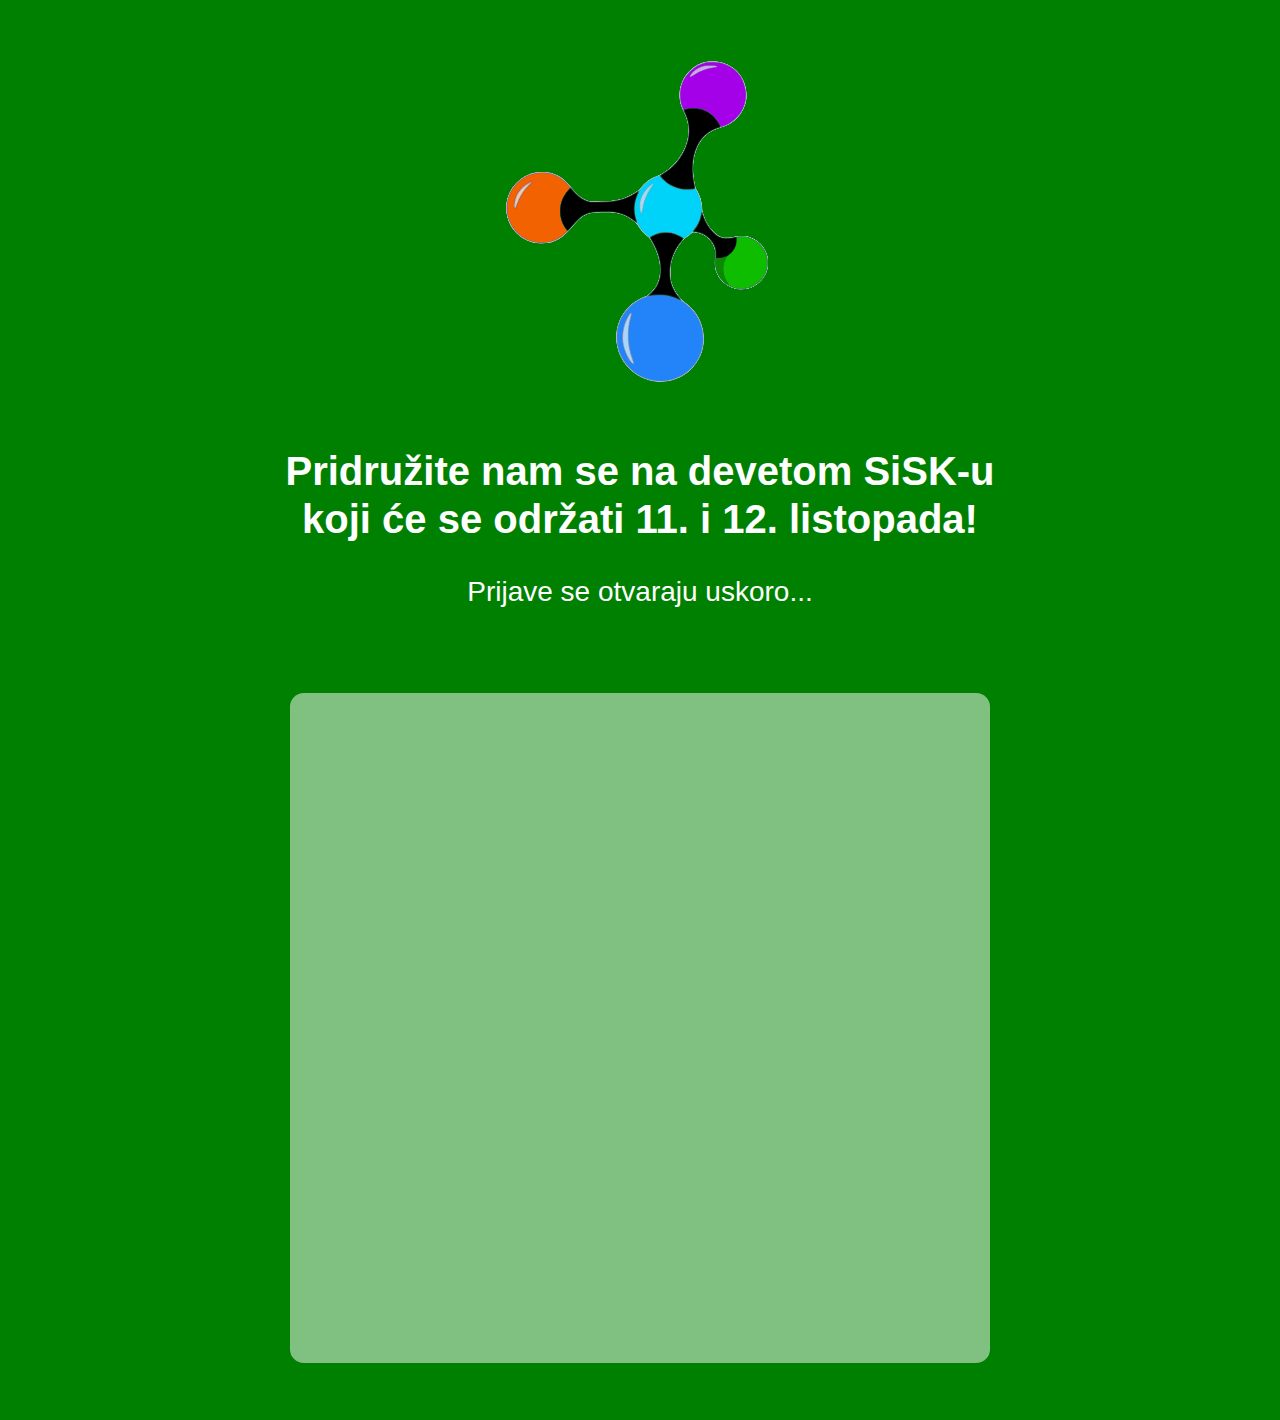
==== index.html @ c8051078 "Update and rename sisk9.html to index.html" ====
<!DOCTYPE html>
<html lang="en">
<head>
    <meta charset="UTF-8">
    <meta name="viewport" content="width=device-width, initial-scale=1.0">
    <title>SiSK9</title>
    <link href="https://cdn.jsdelivr.net/npm/bootstrap@5.3.3/dist/css/bootstrap.min.css" rel="stylesheet" integrity="sha384-QWTKZyjpPEjISv5WaRU9OFeRpok6YctnYmDr5pNlyT2bRjXh0JMhjY6hW+ALEwIH" crossorigin="anonymous">
    <link rel="stylesheet" href="./SiSK.css">
</head>
<body>
    <div class="main">
        <img class="molekula-slika" src="./slikic/molekula-svg.svg" alt="molekula-img">
        <h1>Pridružite nam se na devetom SiSK-u koji će se održati 11. i 12. listopada!</h1>
        <br>
        <h3>Prijave se otvaraju uskoro...</h3>
        
    </div>
    <div class="forma">
        <iframe class="formaforma" src="https://docs.google.com/forms/d/e/1FAIpQLSf987m7l663I-BHlYM3ZbHS-sdB8rymPvGpyTClZQYUHmPJWQ/viewform?embedded=true" width="700" height="670" frameborder="0" marginheight="0" marginwidth="0">Loading…</iframe>
    </div>
</body>
</html>
---- SiSK.css ----
body{background-color: green;
    font-family: Candara, Calibri, Segoe, "Segoe UI", Optima, Arial, sans-serif;
    color: white;
text-align: center;}
.main{text-align: center;
padding: 4% 20% 6%;}
.molekula-slika{width: 30%;
margin: 0 auto 50px;}

h1 {font-weight: 600;
}

.formaforma{background-color: rgb(255,255,255, .5);
margin:0 auto 50px;
padding: 20px;
border-radius: 2%;}
@media(max-width:1350px){.molekula-slika{width: 45%;}}
@media(max-width:1200px){.molekula-slika{width:60%;
margin: 14% auto;}}
@media(max-width:800px){.formaforma{width:90%;
padding: 0;
margin-bottom: 20px;
margin-top: 10%;}
.molekula-slika{width: 80%;}
.main{padding: 5% 12% 7%;}
h1{margin:8% auto 4%;}}
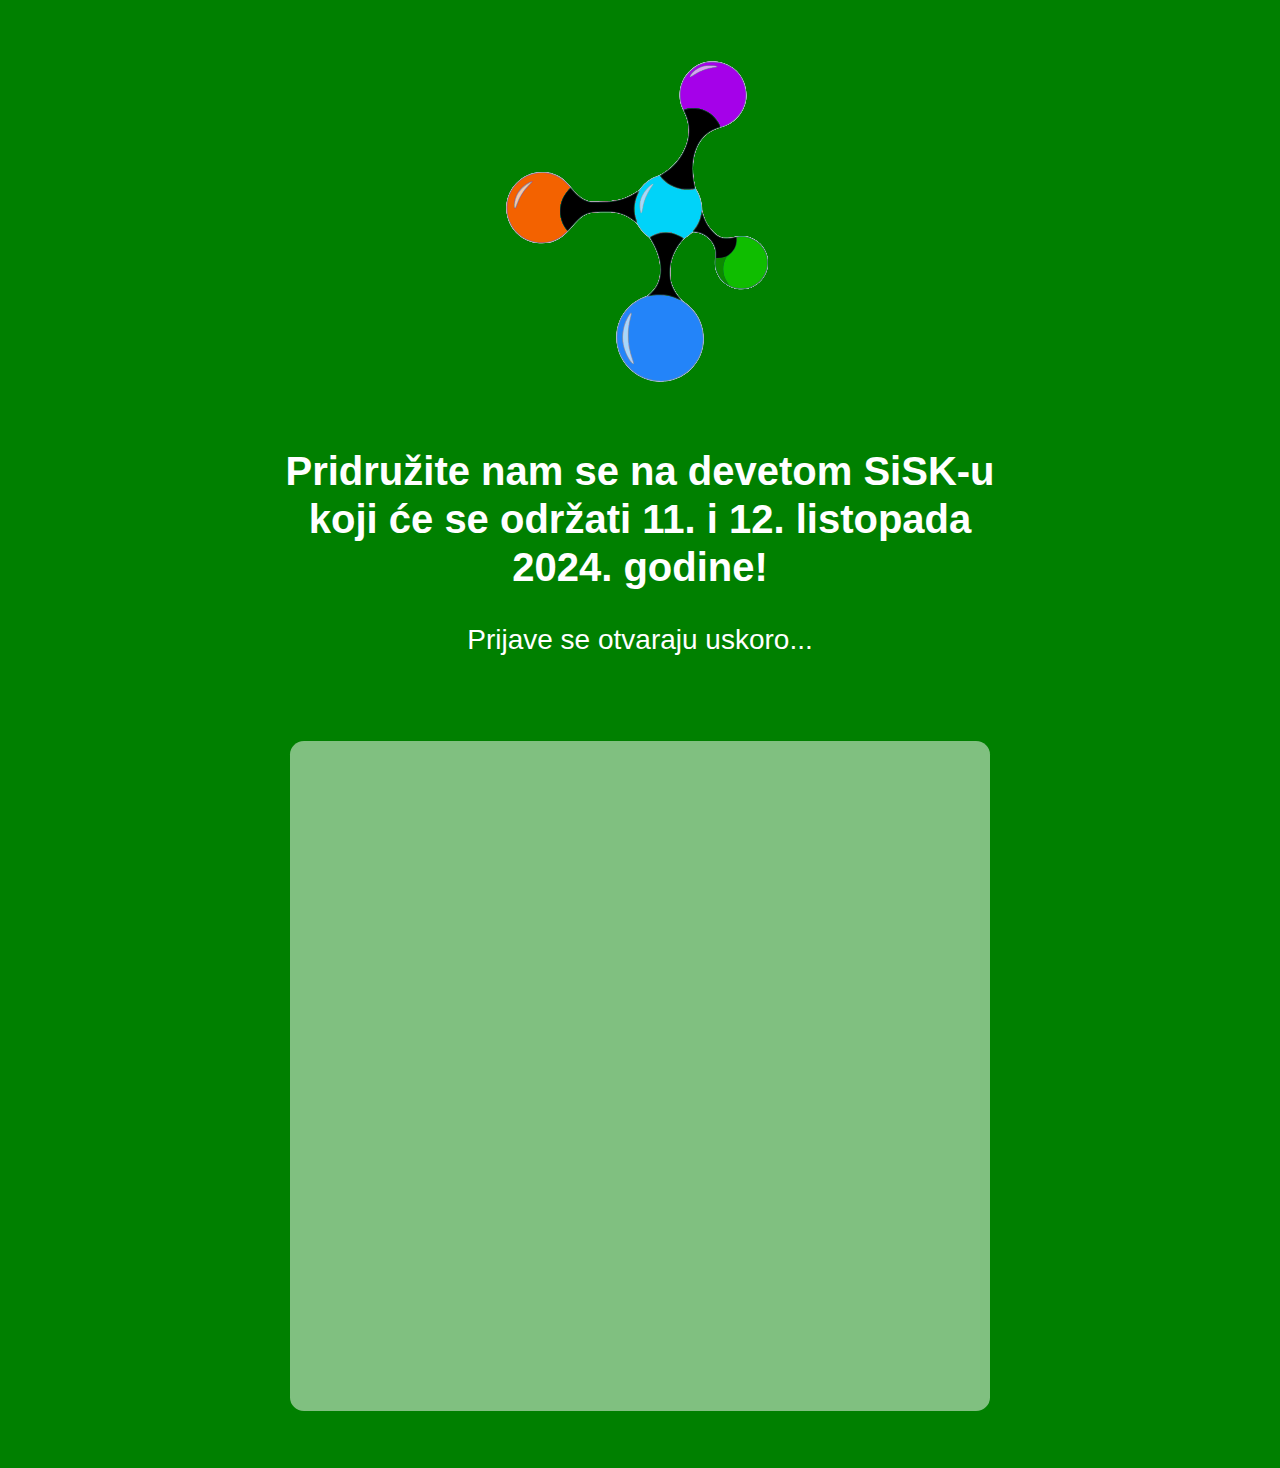
==== commit 663aa6de: "Update index.html" ====
--- a/index.html
+++ b/index.html
@@ -10,7 +10,7 @@
 <body>
     <div class="main">
         <img class="molekula-slika" src="./slikic/molekula-svg.svg" alt="molekula-img">
-        <h1>Pridružite nam se na devetom SiSK-u koji će se održati 11. i 12. listopada!</h1>
+        <h1>Pridružite nam se na devetom SiSK-u koji će se održati 11. i 12. listopada 2024. godine!</h1>
         <br>
         <h3>Prijave se otvaraju uskoro...</h3>
         
--- a/SiSK.css
+++ b/SiSK.css
@@ -16,11 +16,13 @@
 border-radius: 2%;}
 @media(max-width:1350px){.molekula-slika{width: 45%;}}
 @media(max-width:1200px){.molekula-slika{width:60%;
-margin: 14% auto;}}
+margin: 8% auto;}
+.main{margin-top: 0;}
+.molekula-slika{margin-top: 0;}}
 @media(max-width:800px){.formaforma{width:90%;
 padding: 0;
 margin-bottom: 20px;
 margin-top: 10%;}
-.molekula-slika{width: 80%;}
-.main{padding: 5% 12% 7%;}
+.molekula-slika{width: 70%;}
+.main{padding: 10% 12% 7%;}
 h1{margin:8% auto 4%;}}
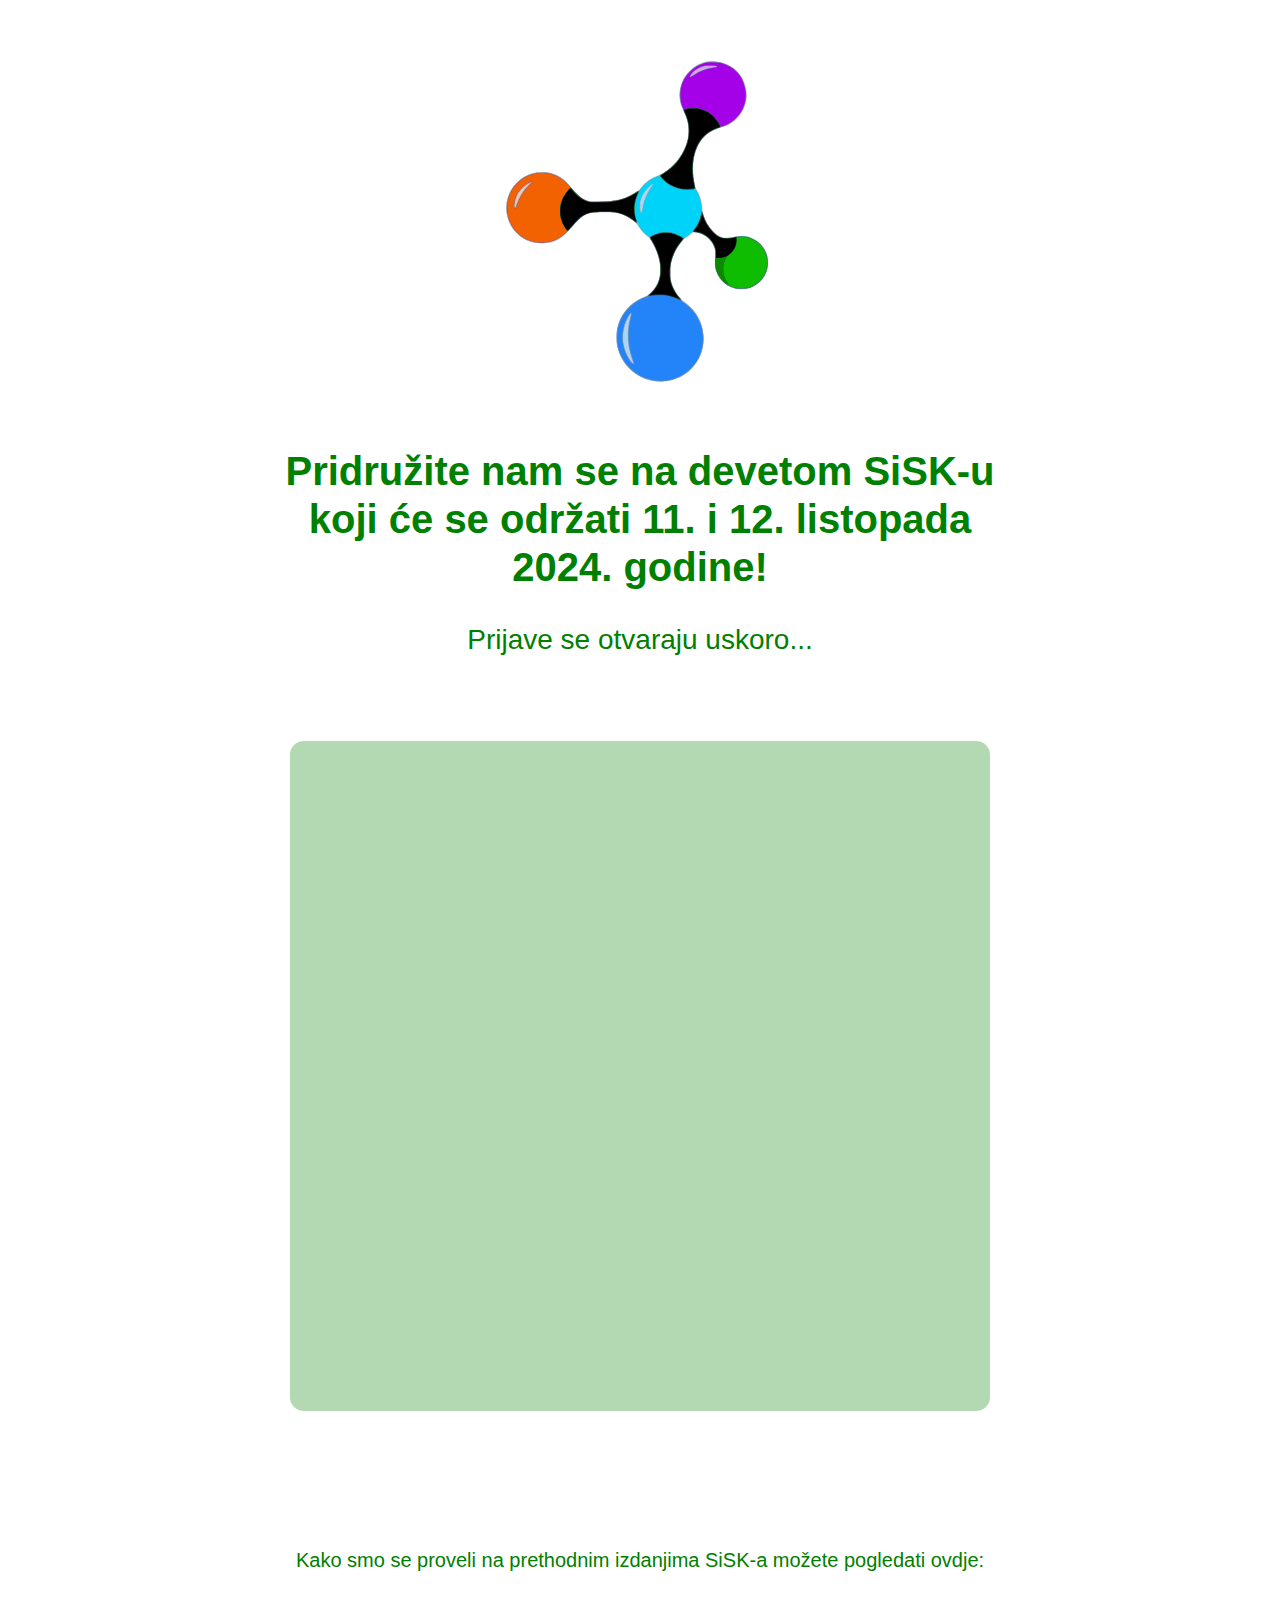
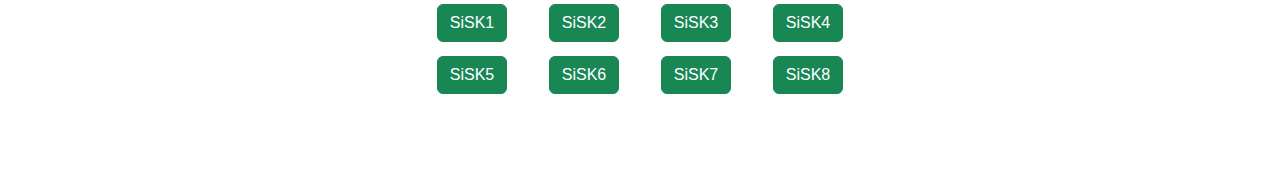
==== commit d2514687: "Update index.html" ====
--- a/index.html
+++ b/index.html
@@ -18,5 +18,21 @@
     <div class="forma">
         <iframe class="formaforma" src="https://docs.google.com/forms/d/e/1FAIpQLSf987m7l663I-BHlYM3ZbHS-sdB8rymPvGpyTClZQYUHmPJWQ/viewform?embedded=true" width="700" height="670" frameborder="0" marginheight="0" marginwidth="0">Loading…</iframe>
     </div>
+    <div class="prosli">
+        <p class="par-prosli">Kako smo se proveli na prethodnim izdanjima SiSK-a možete pogledati ovdje:</p>
+        <div class="row red-gumbeki">
+            <div class="col-gumbeki col col-sm-3"><a href="https://www.hkd.hr/sisk2014/" target="_blank"><button type="button" class="btn btn-stari-sisk-link btn-success">SiSK1</button></a></div>
+            <div class="col-gumbeki col col-sm-3"><a href="https://www.hkd.hr/sisk2015/" target="_blank"><button type="button" class="btn btn-stari-sisk-link btn-success">SiSK2</button></a></div>
+            <div class="col-gumbeki col col-sm-3"><a href="https://www.hkd.hr/sisk2016/" target="_blank"><button type="button" class="btn btn-stari-sisk-link btn-success">SiSK3</button></a></div>
+            <div class="col-gumbeki col col-sm-3"><a href="https://www.hkd.hr/sisk2017/" target="_blank"><button type="button" class="btn btn-stari-sisk-link btn-success">SiSK4</button></a></div>
+        </div>
+        <div class="row red-gumbeki">
+            <div class="col-gumbeki col col-sm-3"><a href="https://www.hkd.hr/sisk2018/" target="_blank"><button type="button" class="btn btn-stari-sisk-link btn-success">SiSK5</button></a></div>
+            <div class="col-gumbeki col col-sm-3"><a href="https://www.hkd.hr/sisk/" target="_blank"><button type="button" class="btn btn-stari-sisk-link btn-success">SiSK6</button></a></div>
+            <div class="col-gumbeki col col-sm-3"><a href="https://7sisk.hkd.hr/" target="_blank"><button type="button" class="btn btn-success">SiSK7</button></a></div>
+            <div class="col-gumbeki col col-sm-3"><a href="https://sisk.hkd.hr/" target="_blank"><button type="button" class="btn btn-success">SiSK8</button></a></div>
+        </div>
+
+    </div>
 </body>
 </html>
--- a/SiSK.css
+++ b/SiSK.css
@@ -1,6 +1,6 @@
-body{background-color: green;
+body{background-color: white;
     font-family: Candara, Calibri, Segoe, "Segoe UI", Optima, Arial, sans-serif;
-    color: white;
+    color: green;
 text-align: center;}
 .main{text-align: center;
 padding: 4% 20% 6%;}
@@ -10,19 +10,35 @@
 h1 {font-weight: 600;
 }
 
-.formaforma{background-color: rgb(255,255,255, .5);
+.par-prosli{font-size: 20px;}
+
+.prosli{padding: 6% 15% 6%;
+    margin: 0 auto;
+text-align: center;}
+.red-gumbeki{
+margin: auto;
+width: 50%;
+font-family:Arial, Helvetica, sans-serif;}
+.col-gumbeki{margin-top: 3%;}
+
+.formaforma{background-color: rgb(0, 128,0, .3);
 margin:0 auto 50px;
 padding: 20px;
 border-radius: 2%;}
 @media(max-width:1350px){.molekula-slika{width: 45%;}}
 @media(max-width:1200px){.molekula-slika{width:60%;
 margin: 8% auto;}
+.red-gumbeki{width:60%;}
 .main{margin-top: 0;}
 .molekula-slika{margin-top: 0;}}
 @media(max-width:800px){.formaforma{width:90%;
 padding: 0;
 margin-bottom: 20px;
 margin-top: 10%;}
+.red-gumbeki{width: 80%;}
 .molekula-slika{width: 70%;}
 .main{padding: 10% 12% 7%;}
 h1{margin:8% auto 4%;}}
+
+@media(max-width:600px){.red-gumbeki{width: 95%;}
+.prosli{padding: 6% 5%;}}
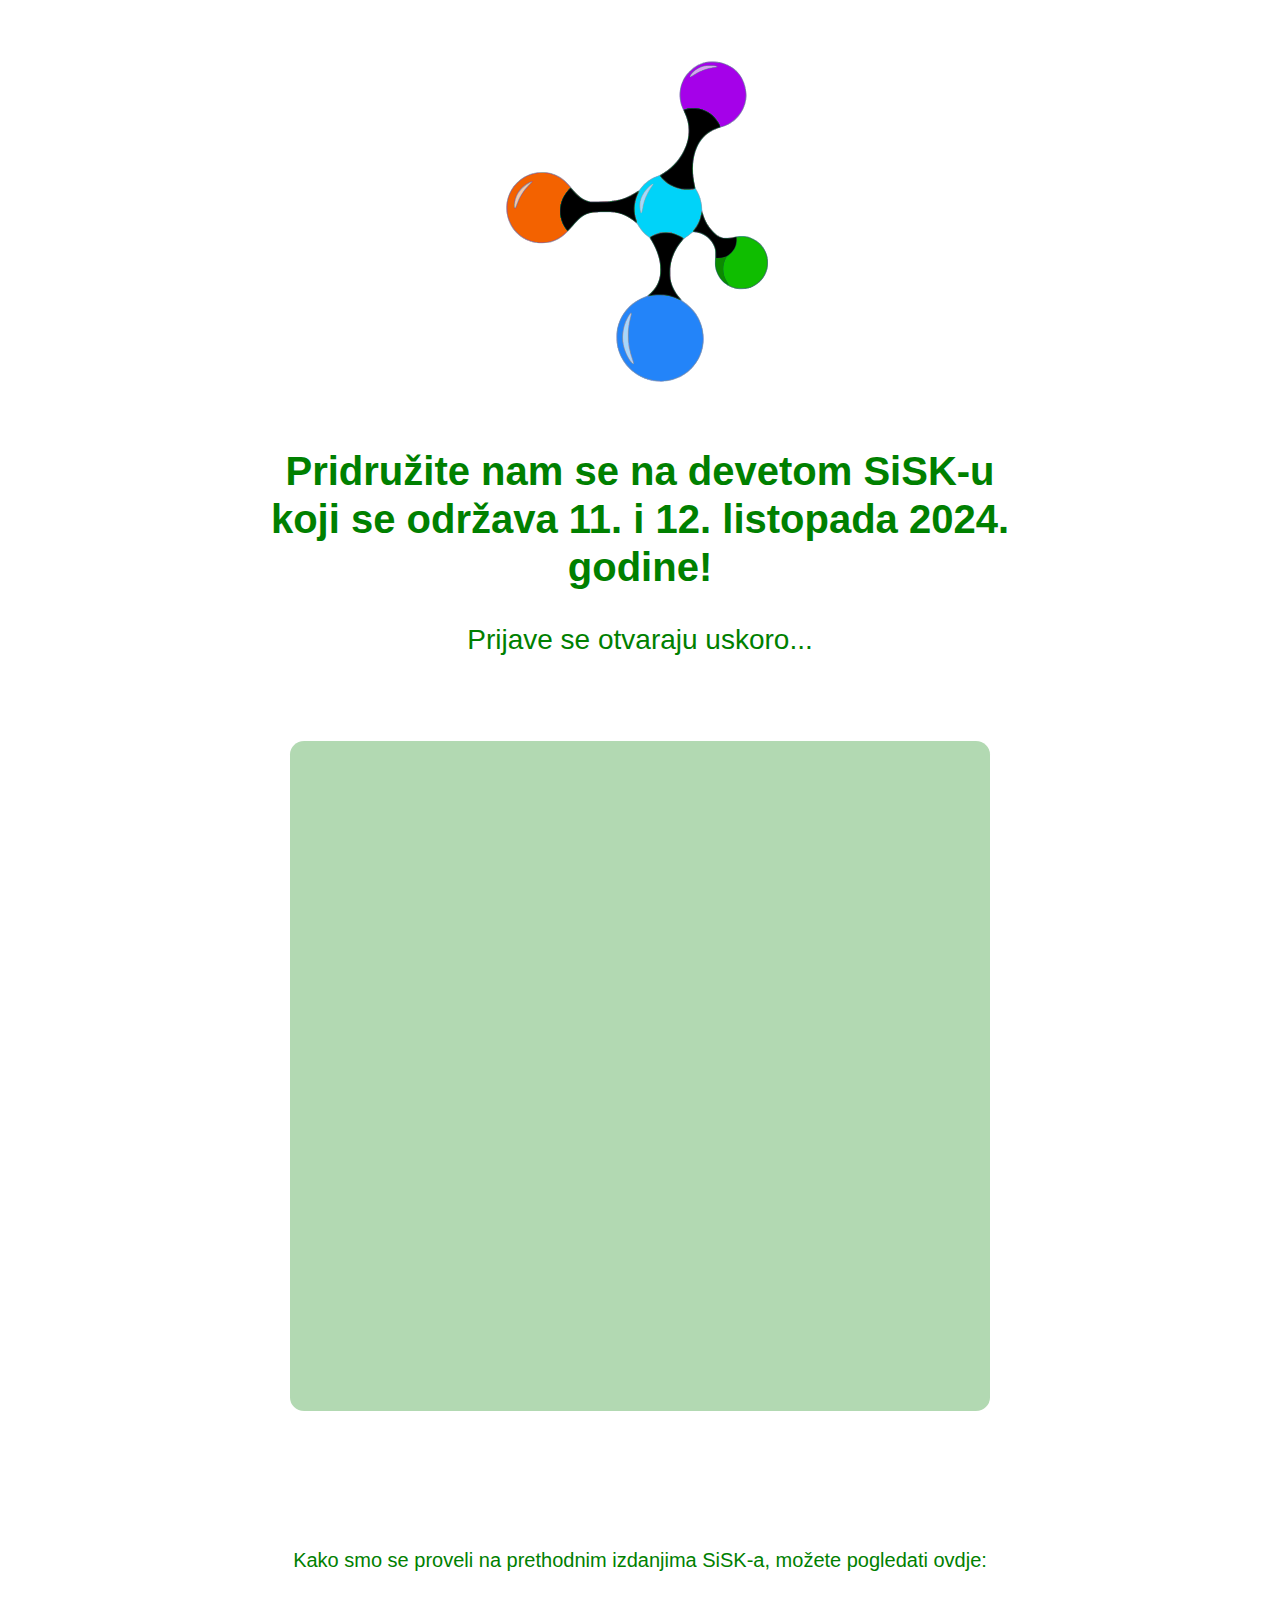
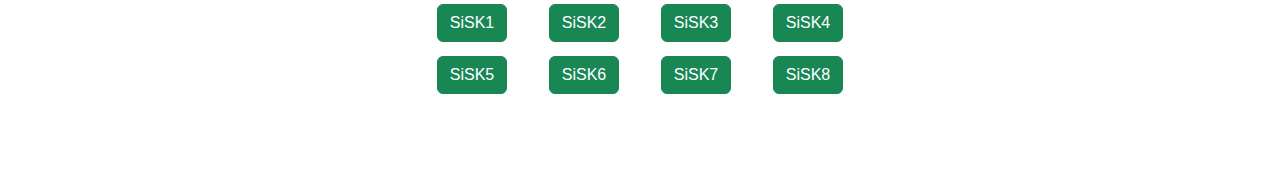
==== commit ddb98a02: "Update index.html" ====
--- a/index.html
+++ b/index.html
@@ -10,7 +10,7 @@
 <body>
     <div class="main">
         <img class="molekula-slika" src="./slikic/molekula-svg.svg" alt="molekula-img">
-        <h1>Pridružite nam se na devetom SiSK-u koji će se održati 11. i 12. listopada 2024. godine!</h1>
+        <h1>Pridružite nam se na devetom SiSK-u koji se održava 11. i 12. listopada 2024. godine!</h1>
         <br>
         <h3>Prijave se otvaraju uskoro...</h3>
         
@@ -19,7 +19,7 @@
         <iframe class="formaforma" src="https://docs.google.com/forms/d/e/1FAIpQLSf987m7l663I-BHlYM3ZbHS-sdB8rymPvGpyTClZQYUHmPJWQ/viewform?embedded=true" width="700" height="670" frameborder="0" marginheight="0" marginwidth="0">Loading…</iframe>
     </div>
     <div class="prosli">
-        <p class="par-prosli">Kako smo se proveli na prethodnim izdanjima SiSK-a možete pogledati ovdje:</p>
+        <p class="par-prosli">Kako smo se proveli na prethodnim izdanjima SiSK-a, možete pogledati ovdje:</p>
         <div class="row red-gumbeki">
             <div class="col-gumbeki col col-sm-3"><a href="https://www.hkd.hr/sisk2014/" target="_blank"><button type="button" class="btn btn-stari-sisk-link btn-success">SiSK1</button></a></div>
             <div class="col-gumbeki col col-sm-3"><a href="https://www.hkd.hr/sisk2015/" target="_blank"><button type="button" class="btn btn-stari-sisk-link btn-success">SiSK2</button></a></div>
@@ -29,8 +29,8 @@
         <div class="row red-gumbeki">
             <div class="col-gumbeki col col-sm-3"><a href="https://www.hkd.hr/sisk2018/" target="_blank"><button type="button" class="btn btn-stari-sisk-link btn-success">SiSK5</button></a></div>
             <div class="col-gumbeki col col-sm-3"><a href="https://www.hkd.hr/sisk/" target="_blank"><button type="button" class="btn btn-stari-sisk-link btn-success">SiSK6</button></a></div>
-            <div class="col-gumbeki col col-sm-3"><a href="https://7sisk.hkd.hr/" target="_blank"><button type="button" class="btn btn-success">SiSK7</button></a></div>
-            <div class="col-gumbeki col col-sm-3"><a href="https://sisk.hkd.hr/" target="_blank"><button type="button" class="btn btn-success">SiSK8</button></a></div>
+            <div class="col-gumbeki col col-sm-3"><a href="https://7sisk.hkd.hr/" target="_blank"><button type="button" class="btn btn-stari-sisk-link btn-success">SiSK7</button></a></div>
+            <div class="col-gumbeki col col-sm-3"><a href="https://sisk.hkd.hr/" target="_blank"><button type="button" class="btn btn-stari-sisk-link btn-success">SiSK8</button></a></div>
         </div>
 
     </div>
--- a/SiSK.css
+++ b/SiSK.css
@@ -37,8 +37,13 @@
 margin-top: 10%;}
 .red-gumbeki{width: 80%;}
 .molekula-slika{width: 70%;}
-.main{padding: 10% 12% 7%;}
+.main{padding: 10% 6% 7%;}
 h1{margin:8% auto 4%;}}
 
 @media(max-width:600px){.red-gumbeki{width: 95%;}
 .prosli{padding: 6% 5%;}}
+@media(max-width:460px){.btn-stari-sisk-link{width: fit-content;
+font-size: 10px;}
+.col-gumbeki{padding: 0;}
+}
+
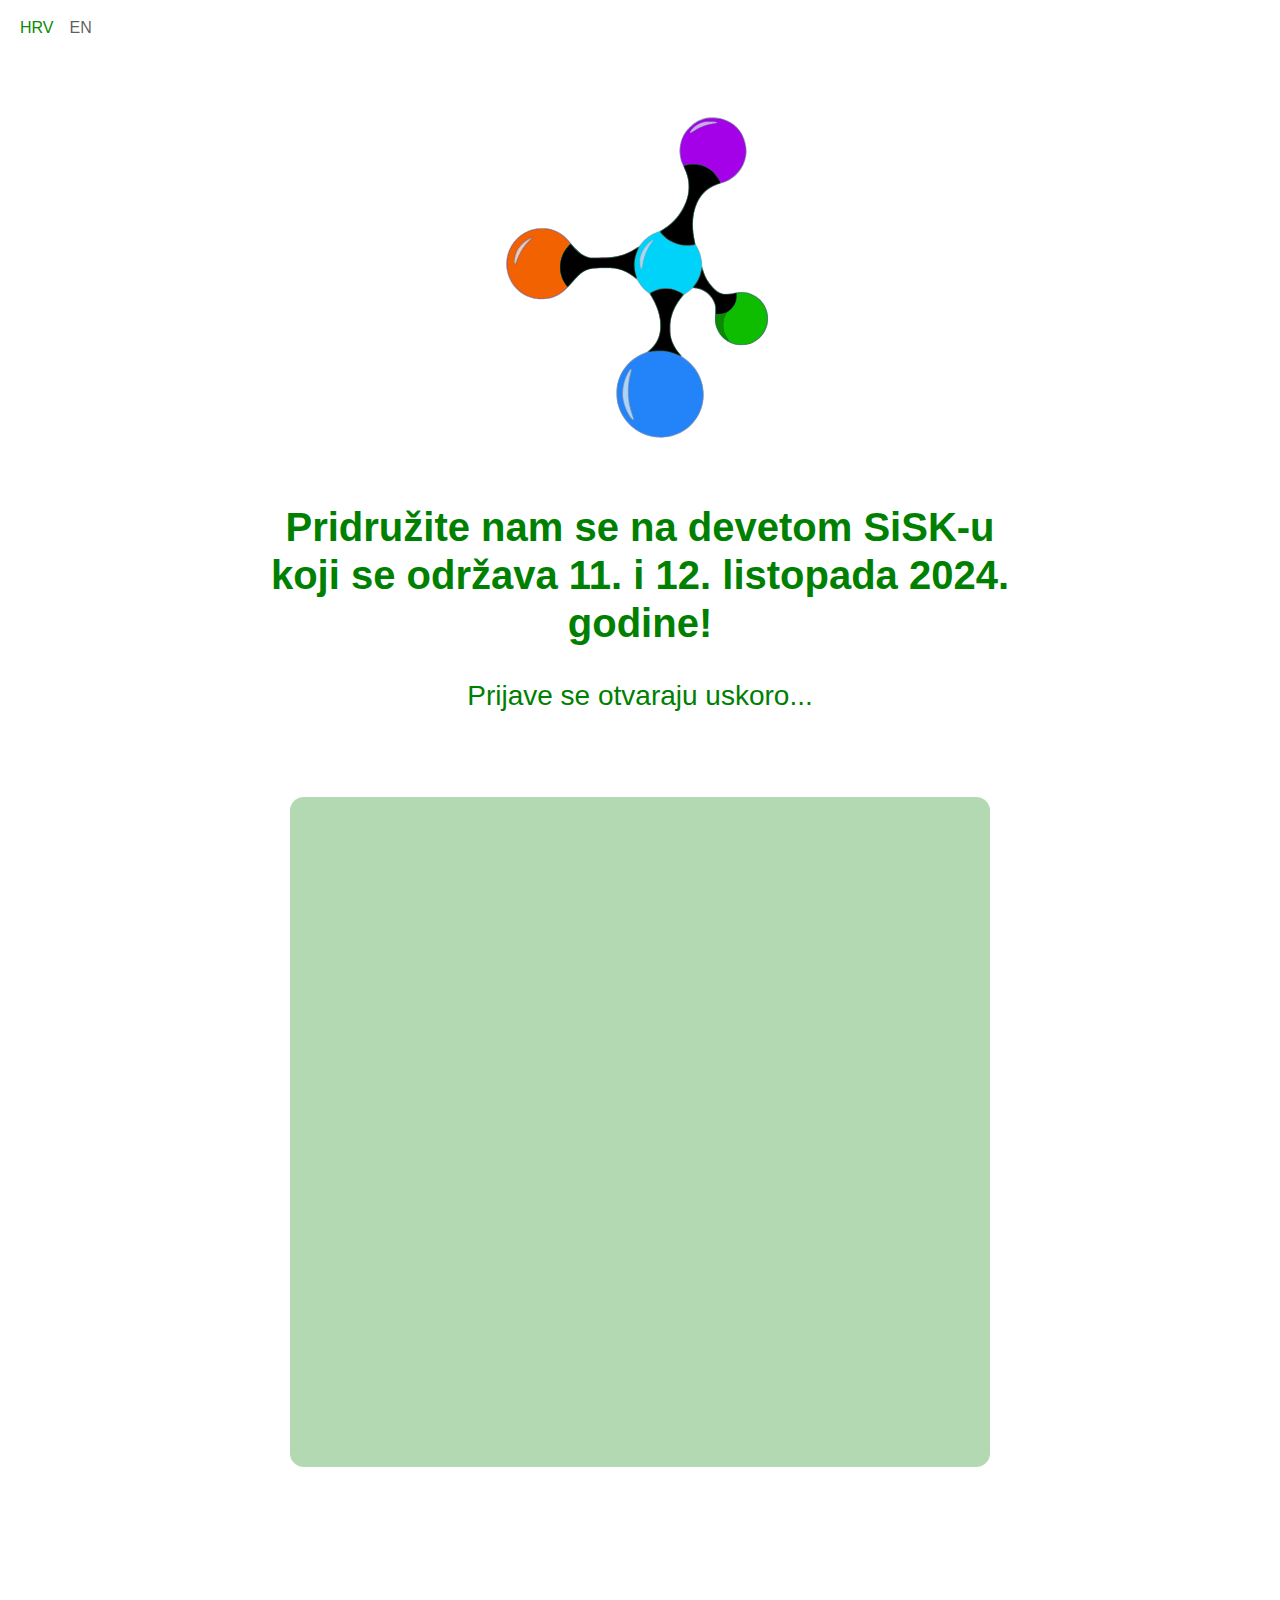
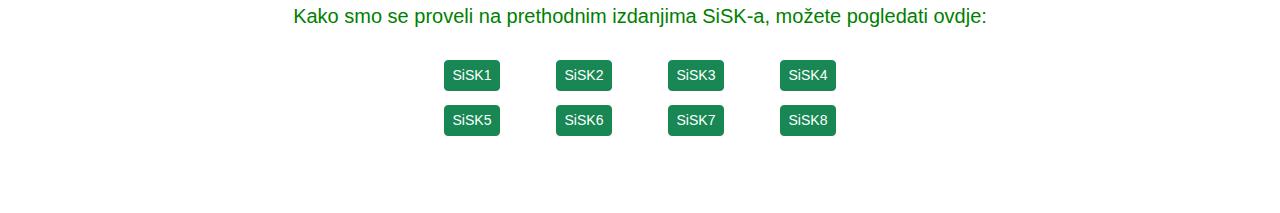
==== commit a5238328: "Update index.html" ====
--- a/index.html
+++ b/index.html
@@ -1,5 +1,5 @@
 <!DOCTYPE html>
-<html lang="en">
+<html lang="hr">
 <head>
     <meta charset="UTF-8">
     <meta name="viewport" content="width=device-width, initial-scale=1.0">
@@ -8,6 +8,28 @@
     <link rel="stylesheet" href="./SiSK.css">
 </head>
 <body>
+    <script src="https://cdn.jsdelivr.net/npm/bootstrap@5.3.3/dist/js/bootstrap.bundle.min.js" integrity="sha384-YvpcrYf0tY3lHB60NNkmXc5s9fDVZLESaAA55NDzOxhy9GkcIdslK1eN7N6jIeHz" crossorigin="anonymous"></script>
+    
+    <div class="nav-jezik">
+        <nav class="navbar navbar-expand bg-white">
+            <div class="container-fluid">
+              <button class="navbar-toggler" type="button" data-bs-toggle="collapse" data-bs-target="#navbarNav" aria-controls="navbarNav" aria-expanded="false" aria-label="Toggle navigation">
+                <span class="navbar-toggler-icon"></span>
+              </button>
+              <div class="collapse navbar-collapse" id="navbarNav">
+                <ul class="navbar-nav">
+                  <li class="nav-item">
+                    <a class="nav-link hrv-hrv-link" href="./index.html">HRV</a>
+                  </li>
+                  <li class="nav-item">
+                    <a class="nav-link en-hrv-link" href="./index-en.html">EN</a>
+                  </li>
+                </ul>
+              </div>
+            </div>
+          </nav>
+    </div>
+    
     <div class="main">
         <img class="molekula-slika" src="./slikic/molekula-svg.svg" alt="molekula-img">
         <h1>Pridružite nam se na devetom SiSK-u koji se održava 11. i 12. listopada 2024. godine!</h1>
@@ -21,16 +43,16 @@
     <div class="prosli">
         <p class="par-prosli">Kako smo se proveli na prethodnim izdanjima SiSK-a, možete pogledati ovdje:</p>
         <div class="row red-gumbeki">
-            <div class="col-gumbeki col col-sm-3"><a href="https://www.hkd.hr/sisk2014/" target="_blank"><button type="button" class="btn btn-stari-sisk-link btn-success">SiSK1</button></a></div>
-            <div class="col-gumbeki col col-sm-3"><a href="https://www.hkd.hr/sisk2015/" target="_blank"><button type="button" class="btn btn-stari-sisk-link btn-success">SiSK2</button></a></div>
-            <div class="col-gumbeki col col-sm-3"><a href="https://www.hkd.hr/sisk2016/" target="_blank"><button type="button" class="btn btn-stari-sisk-link btn-success">SiSK3</button></a></div>
-            <div class="col-gumbeki col col-sm-3"><a href="https://www.hkd.hr/sisk2017/" target="_blank"><button type="button" class="btn btn-stari-sisk-link btn-success">SiSK4</button></a></div>
+            <div class="col-gumbeki col col-sm-3"><a href="https://www.hkd.hr/sisk2014/" target="_blank"><button type="button" class="btn btn-stari-sisk-link btn-success btn-sm">SiSK1</button></a></div>
+            <div class="col-gumbeki col col-sm-3"><a href="https://www.hkd.hr/sisk2015/" target="_blank"><button type="button" class="btn btn-stari-sisk-link btn-success btn-sm">SiSK2</button></a></div>
+            <div class="col-gumbeki col col-sm-3"><a href="https://www.hkd.hr/sisk2016/" target="_blank"><button type="button" class="btn btn-stari-sisk-link btn-success btn-sm">SiSK3</button></a></div>
+            <div class="col-gumbeki col col-sm-3"><a href="https://www.hkd.hr/sisk2017/" target="_blank"><button type="button" class="btn btn-stari-sisk-link btn-success btn-sm">SiSK4</button></a></div>
         </div>
         <div class="row red-gumbeki">
-            <div class="col-gumbeki col col-sm-3"><a href="https://www.hkd.hr/sisk2018/" target="_blank"><button type="button" class="btn btn-stari-sisk-link btn-success">SiSK5</button></a></div>
-            <div class="col-gumbeki col col-sm-3"><a href="https://www.hkd.hr/sisk/" target="_blank"><button type="button" class="btn btn-stari-sisk-link btn-success">SiSK6</button></a></div>
-            <div class="col-gumbeki col col-sm-3"><a href="https://7sisk.hkd.hr/" target="_blank"><button type="button" class="btn btn-stari-sisk-link btn-success">SiSK7</button></a></div>
-            <div class="col-gumbeki col col-sm-3"><a href="https://sisk.hkd.hr/" target="_blank"><button type="button" class="btn btn-stari-sisk-link btn-success">SiSK8</button></a></div>
+            <div class="col-gumbeki col col-sm-3"><a href="https://www.hkd.hr/sisk2018/" target="_blank"><button type="button" class="btn btn-stari-sisk-link btn-success btn-sm">SiSK5</button></a></div>
+            <div class="col-gumbeki col col-sm-3"><a href="https://www.hkd.hr/sisk/" target="_blank"><button type="button" class="btn btn-stari-sisk-link btn-success btn-sm">SiSK6</button></a></div>
+            <div class="col-gumbeki col col-sm-3"><a href="https://7sisk.hkd.hr/" target="_blank"><button type="button" class="btn btn-stari-sisk-link btn-success btn-sm">SiSK7</button></a></div>
+            <div class="col-gumbeki col col-sm-3"><a href="https://www.hkd.hr/sisk2023/" target="_blank"><button type="button" class="btn btn-stari-sisk-link btn-success btn-sm">SiSK8</button></a></div>
         </div>
 
     </div>
--- a/SiSK.css
+++ b/SiSK.css
@@ -6,6 +6,10 @@
 padding: 4% 20% 6%;}
 .molekula-slika{width: 30%;
 margin: 0 auto 50px;}
+
+
+.hrv-hrv-link, .en-en-link{color: #0C8A00;}
+
 
 h1 {font-weight: 600;
 }
@@ -37,13 +41,15 @@
 margin-top: 10%;}
 .red-gumbeki{width: 80%;}
 .molekula-slika{width: 70%;}
-.main{padding: 10% 6% 7%;}
+.main{padding: 10% 12% 7%;}
 h1{margin:8% auto 4%;}}
 
-@media(max-width:600px){.red-gumbeki{width: 95%;}
-.prosli{padding: 6% 5%;}}
+@media(max-width:600px){.red-gumbeki{width: 100%;}
+.prosli{padding: 6% 3%;}}
+
 @media(max-width:460px){.btn-stari-sisk-link{width: fit-content;
 font-size: 10px;}
 .col-gumbeki{padding: 0;}
 }
 
+
